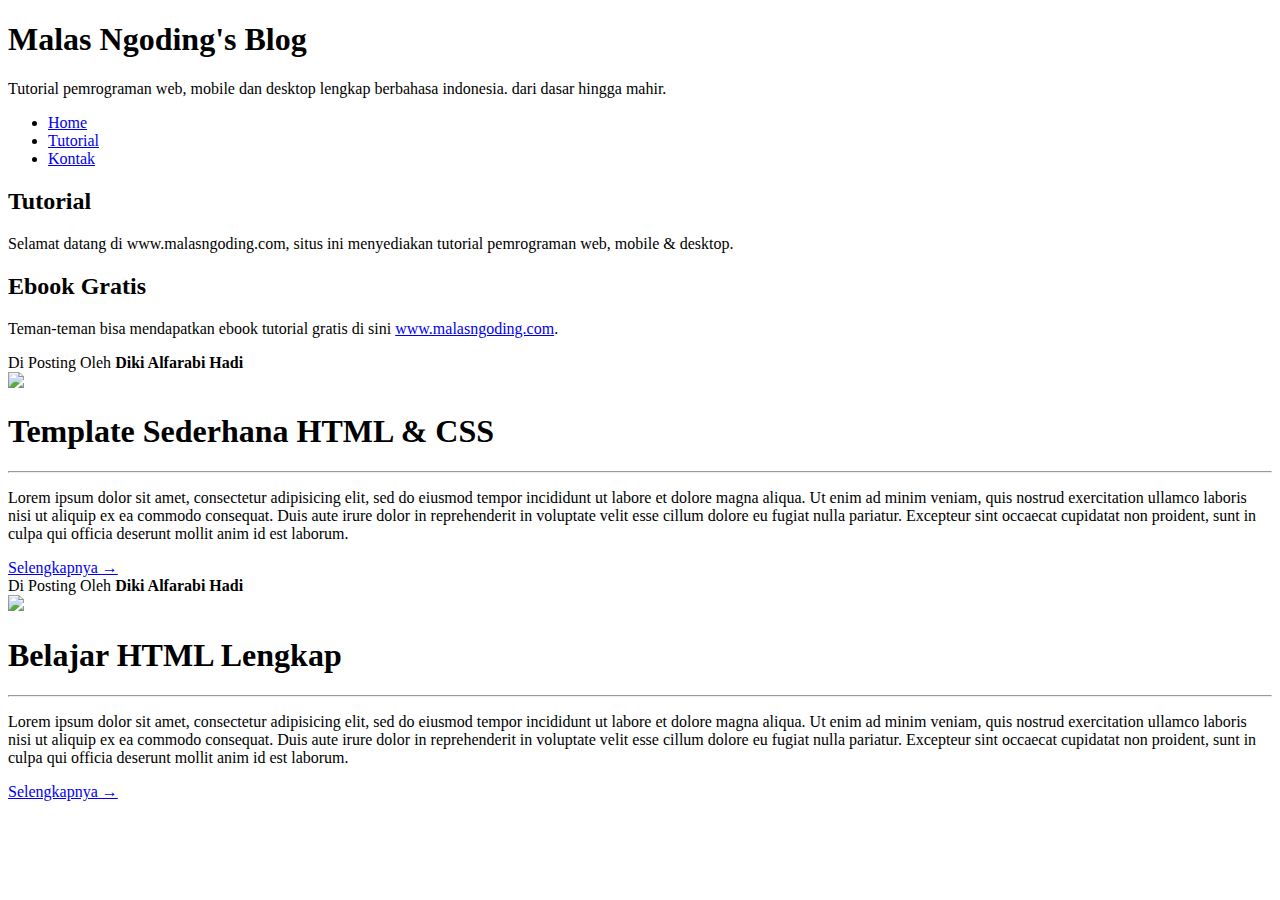
==== index.html @ e8ecb696 "index.html" ====
<!DOCTYPE html>
<html>
<head>
	<title>MalasNgoding's Blog</title>
	<link rel="stylesheet" type="text/css" href="style.css">
</head>
<body>
	
	<!-- bagian header template -->
	<header>
		<h1 class="judul">Malas Ngoding's Blog</h1>
		<p class="deskripsi">Tutorial pemrograman web, mobile dan desktop lengkap berbahasa indonesia. dari dasar hingga mahir.</p>
	</header>
	<!-- akhir bagian header template -->
	
	<div class="wrap">
		<!-- bagian menu		 -->
		<nav class="menu">
			<ul>
				<li>
					<a href="#">Home</a>
				</li>
				<li>
					<a href="#">Tutorial</a>
				</li>
				<li>
					<a href="#">Kontak</a>
				</li>
			</ul>
		</nav>
		<!-- akhir bagian menu -->
 
		<!-- bagian sidebar website -->
		<aside class="sidebar">
			<div class="widget">
				<h2>Tutorial</h2>
				<p>Selamat datang di www.malasngoding.com, situs ini menyediakan tutorial pemrograman web, mobile & desktop.</p>
			</div>
			<div class="widget">
				<h2>Ebook Gratis</h2>
				<p>Teman-teman bisa mendapatkan ebook tutorial gratis di sini <a target="_blank" href="https://www.malasngoding.com">www.malasngoding.com</a>.</p>
			</div>
		</aside>
		<!-- akhir bagian sidebar website -->
 
		<!-- bagian konten Blog -->
		<div class="blog">
			<div class="conteudo">
				<div class="post-info">
					Di Posting Oleh <b>Diki Alfarabi Hadi</b>
				</div>
				<img src="https://www.malasngoding.com/wp-content/uploads/2016/02/tutorial-css-bahasa-indonesia.png">
				<h1> Template Sederhana HTML & CSS </h1>
				<hr>
				<p>
					Lorem ipsum dolor sit amet, consectetur adipisicing elit, sed do eiusmod tempor incididunt ut labore et dolore magna aliqua. Ut enim ad minim veniam, quis nostrud exercitation ullamco laboris nisi ut aliquip ex ea commodo consequat. Duis aute irure dolor in reprehenderit in voluptate velit esse cillum dolore eu fugiat nulla pariatur. Excepteur sint occaecat cupidatat non proident, sunt in culpa qui officia deserunt mollit anim id est laborum.
				</p>				
				<a href="#" class="continue-lendo">Selengkapnya →</a>
			</div>
			<div class="conteudo">
				<div class="post-info">
					Di Posting Oleh <b>Diki Alfarabi Hadi</b>
				</div>
				<img src="https://www.malasngoding.com/wp-content/uploads/2016/02/tutorial-html-bahasa-indonesia.png">
				<h1> Belajar HTML Lengkap </h1>
				<hr>
				<p>
					Lorem ipsum dolor sit amet, consectetur adipisicing elit, sed do eiusmod tempor incididunt ut labore et dolore magna aliqua. Ut enim ad minim veniam, quis nostrud exercitation ullamco laboris nisi ut aliquip ex ea commodo consequat. Duis aute irure dolor in reprehenderit in voluptate velit esse cillum dolore eu fugiat nulla pariatur. Excepteur sint occaecat cupidatat non proident, sunt in culpa qui officia deserunt mollit anim id est laborum.
				</p>				
				<a href="#" class="continue-lendo">Selengkapnya →</a>
			</div>
		</div>
		<!-- akhir bagian konten Blog -->
	</div>
 
</body>
</html>
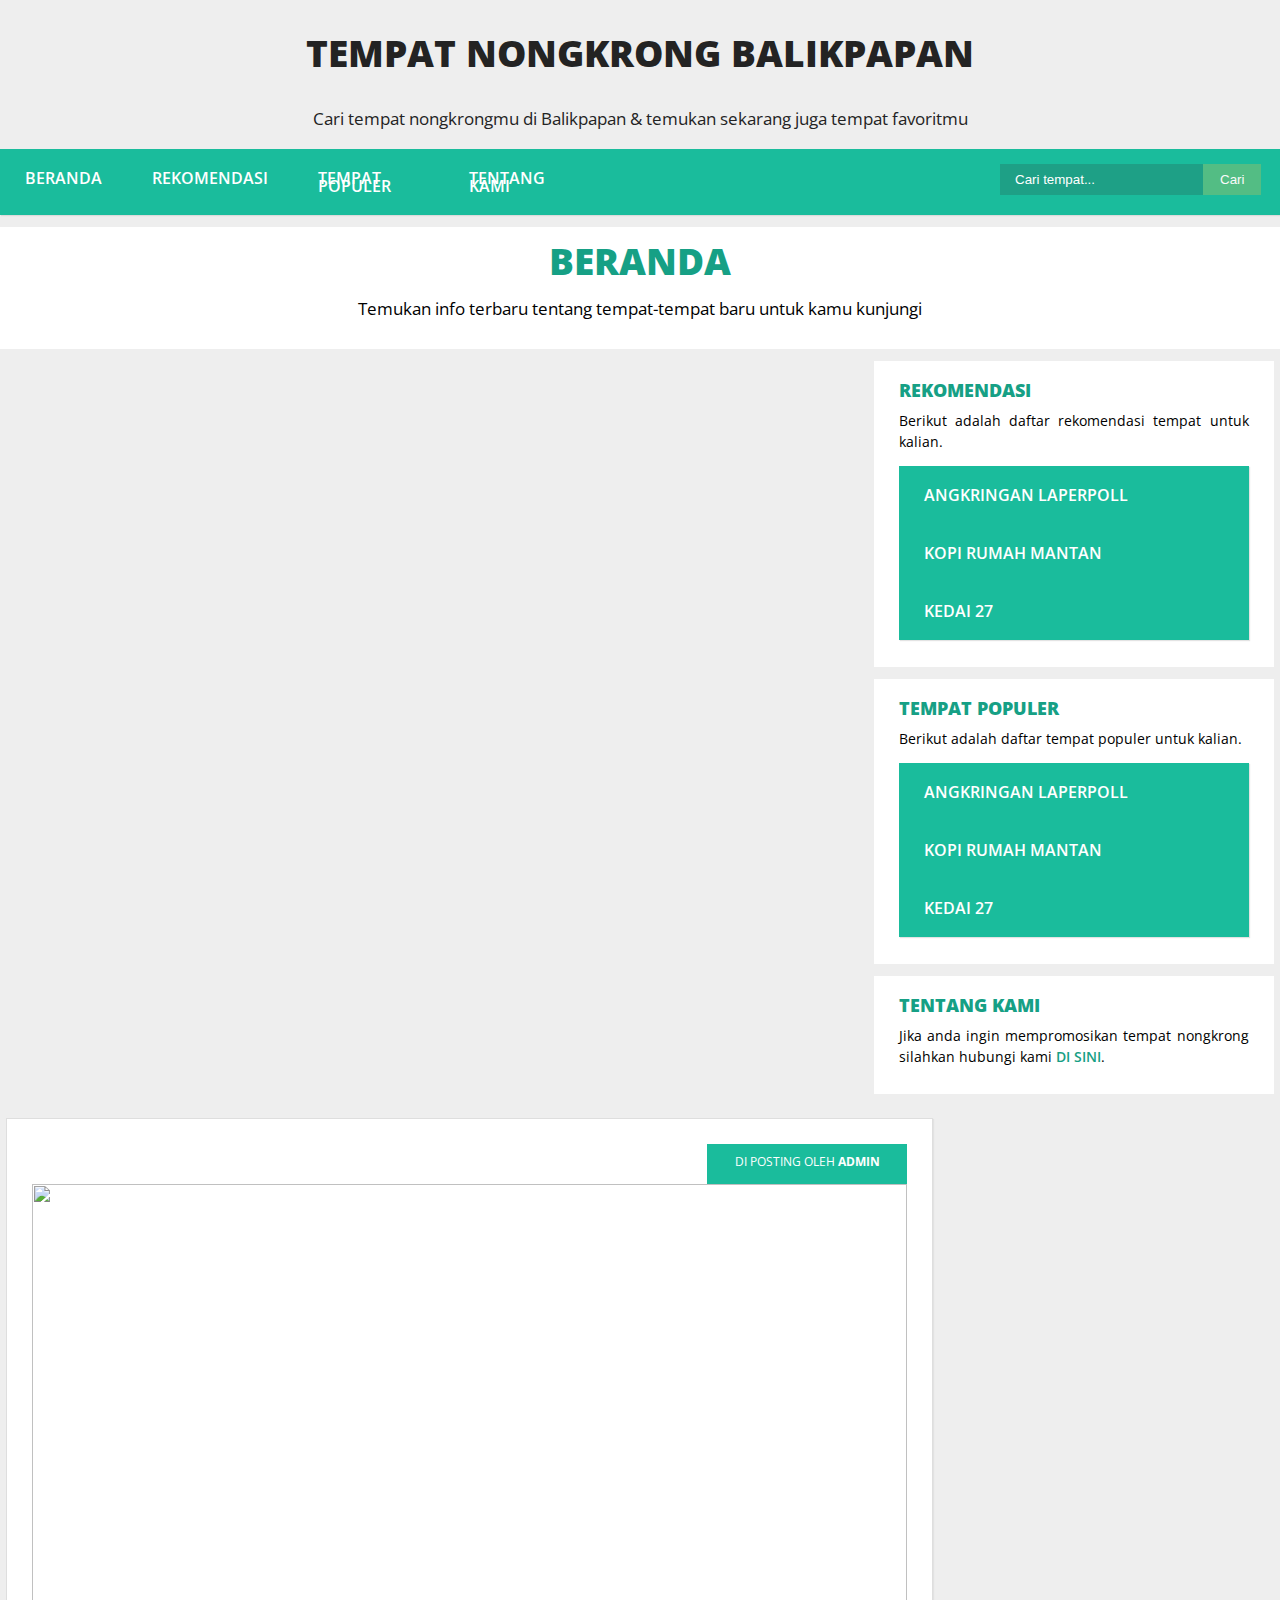
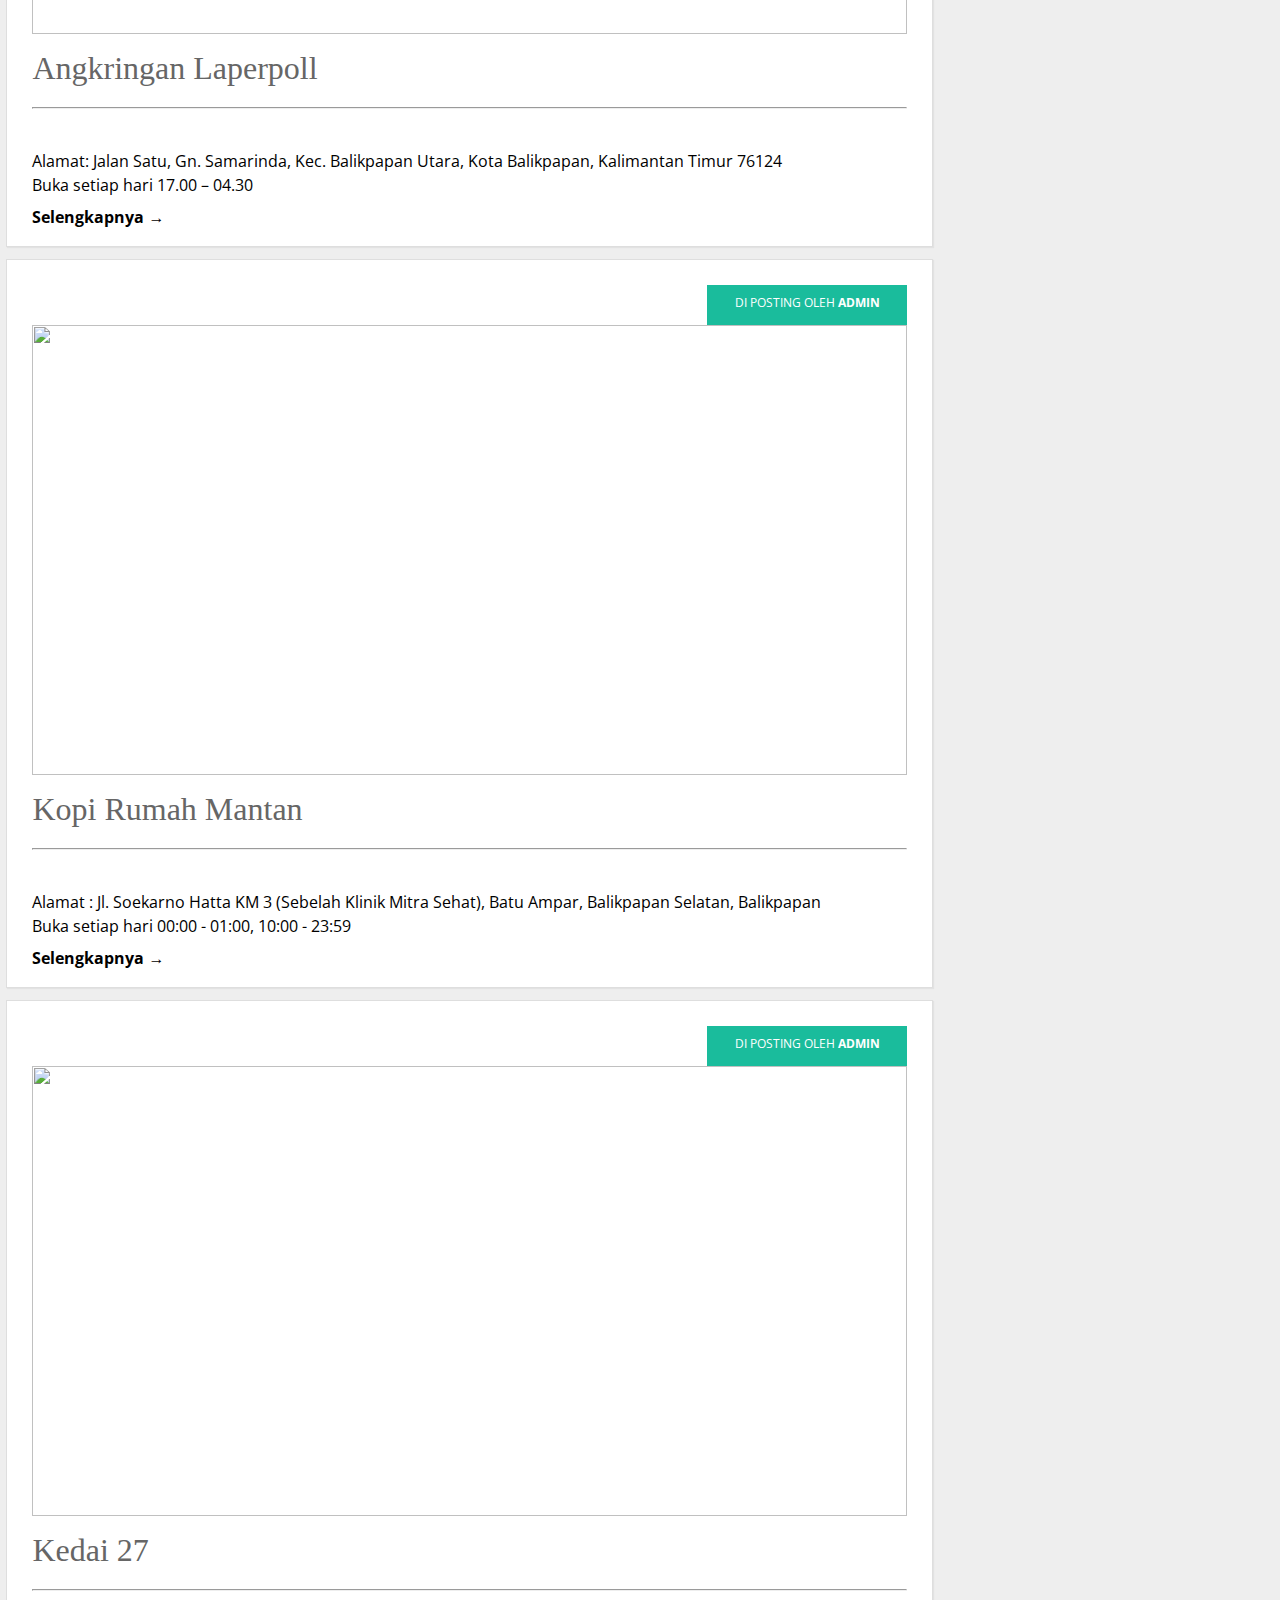
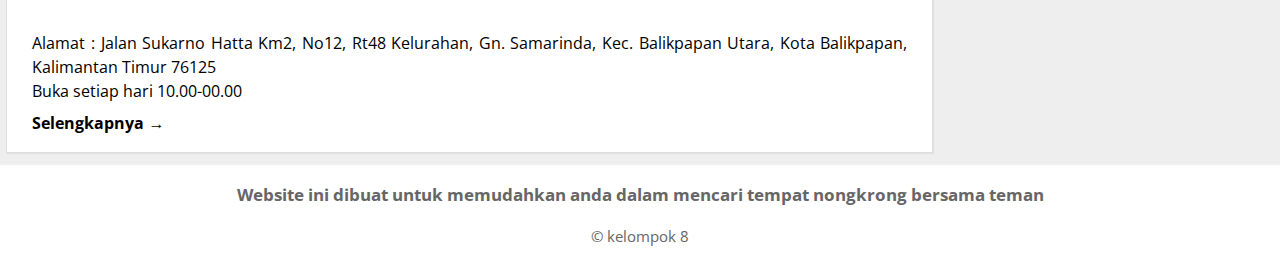
==== commit 87765540: "index.html" ====
--- a/index.html
+++ b/index.html
@@ -1,77 +1,125 @@
 <!DOCTYPE html>
-<html>
+<html lang="en">
 <head>
-	<title>MalasNgoding's Blog</title>
-	<link rel="stylesheet" type="text/css" href="style.css">
+	<meta name="viewport" content="width=device-width, initial-scale=1.0" charset="utf-8">
+	<title>Tempat Nongkrong Balikpapan</title>
+	<link rel="stylesheet" type="text/css" href="css/style.css">
 </head>
 <body>
 	
-	<!-- bagian header template -->
-	<header>
-		<h1 class="judul">Malas Ngoding's Blog</h1>
-		<p class="deskripsi">Tutorial pemrograman web, mobile dan desktop lengkap berbahasa indonesia. dari dasar hingga mahir.</p>
+	<!--Bagian Header-->
+	<header>	
+	
+		<h1 class="judul">Tempat Nongkrong Balikpapan</h1>
+		<p class="deskripsi">Cari tempat nongkrongmu di Balikpapan & temukan sekarang juga tempat favoritmu</p>
+		
 	</header>
-	<!-- akhir bagian header template -->
+
+	<!--Bagian Navigasi-->
+	<nav>
+		<ul>	
+			<li>
+				<a href="index.html">Beranda</a>
+			</li>
+			<li>
+				<a href="pages/rekomendasi.html">Rekomendasi</a>
+			</li>
+			<li>
+				<a href="pages/populer.html">Tempat Populer</a> 
+			</li>
+			<li>
+				<a href="pages/tentang.html">Tentang Kami</a>
+			</li>
+			<li>
+				<form>
+					<input class="search" type="text" placeholder="Cari tempat..." required>	
+					<input class="button" type="button" value="Cari">		
+				</form>
+			</li>
+		</ul>
 	
-	<div class="wrap">
-		<!-- bagian menu		 -->
-		<nav class="menu">
-			<ul>
-				<li>
-					<a href="#">Home</a>
-				</li>
-				<li>
-					<a href="#">Tutorial</a>
-				</li>
-				<li>
-					<a href="#">Kontak</a>
-				</li>
-			</ul>
-		</nav>
-		<!-- akhir bagian menu -->
- 
-		<!-- bagian sidebar website -->
+	</nav>
+	<!--Bagian Konten-->
+	<div class="main">
+		<h1 class="judul">BERANDA</h1>
+		<p class="deskripsi">Temukan info terbaru tentang tempat-tempat baru untuk kamu kunjungi</p>
+	</div>
+	<div class="container">
 		<aside class="sidebar">
 			<div class="widget">
-				<h2>Tutorial</h2>
-				<p>Selamat datang di www.malasngoding.com, situs ini menyediakan tutorial pemrograman web, mobile & desktop.</p>
+				<h2>Rekomendasi</h2>
+				<p>Berikut adalah daftar rekomendasi tempat untuk kalian.</p>
+				<ul>
+					<li><a href="pages/laperpoll.html">Angkringan Laperpoll</a></li>
+					<li><a href="pages/kopi-mantan.html">Kopi Rumah Mantan</a></li>
+					<li><a href="pages/kedai-27.html">Kedai 27</a></li>
+				</ul>
 			</div>
 			<div class="widget">
-				<h2>Ebook Gratis</h2>
-				<p>Teman-teman bisa mendapatkan ebook tutorial gratis di sini <a target="_blank" href="https://www.malasngoding.com">www.malasngoding.com</a>.</p>
+				<h2>Tempat Populer</h2>
+				<p>Berikut adalah daftar tempat populer untuk kalian.</p>
+				<ul>
+					<li><a href="pages/laperpoll.html">Angkringan Laperpoll</a></li>
+					<li><a href="pages/kopi-mantan.html">Kopi Rumah Mantan</a></li>
+					<li><a href="pages/kedai-27.html">Kedai 27</a></li>
+				</ul>
+			</div>
+			<div class="widget">
+				<h2>Tentang Kami</h2>
+				<p>Jika anda ingin mempromosikan tempat nongkrong silahkan hubungi kami <a href="pages/tentang.html">di sini</a>.</p>
 			</div>
 		</aside>
-		<!-- akhir bagian sidebar website -->
- 
-		<!-- bagian konten Blog -->
+
 		<div class="blog">
-			<div class="conteudo">
+			<div class="content">
 				<div class="post-info">
-					Di Posting Oleh <b>Diki Alfarabi Hadi</b>
+					Di Posting Oleh <b>ADMIN</b>
 				</div>
-				<img src="https://www.malasngoding.com/wp-content/uploads/2016/02/tutorial-css-bahasa-indonesia.png">
-				<h1> Template Sederhana HTML & CSS </h1>
+				<img src="img/laper.jpg">
+				<h1> Angkringan Laperpoll </h1>
 				<hr>
 				<p>
-					Lorem ipsum dolor sit amet, consectetur adipisicing elit, sed do eiusmod tempor incididunt ut labore et dolore magna aliqua. Ut enim ad minim veniam, quis nostrud exercitation ullamco laboris nisi ut aliquip ex ea commodo consequat. Duis aute irure dolor in reprehenderit in voluptate velit esse cillum dolore eu fugiat nulla pariatur. Excepteur sint occaecat cupidatat non proident, sunt in culpa qui officia deserunt mollit anim id est laborum.
+					<br>Alamat: Jalan Satu, Gn. Samarinda, Kec. Balikpapan Utara, Kota Balikpapan, Kalimantan Timur 76124
+					<br>Buka setiap hari	17.00 – 04.30
 				</p>				
-				<a href="#" class="continue-lendo">Selengkapnya →</a>
+				<a href="pages/laperpoll.html" class="continue">Selengkapnya →</a>
 			</div>
-			<div class="conteudo">
+
+			<div class="content">
 				<div class="post-info">
-					Di Posting Oleh <b>Diki Alfarabi Hadi</b>
+					Di Posting Oleh <b>ADMIN</b>
 				</div>
-				<img src="https://www.malasngoding.com/wp-content/uploads/2016/02/tutorial-html-bahasa-indonesia.png">
-				<h1> Belajar HTML Lengkap </h1>
+				<img src="img/mantan.jpg">
+				<h1> Kopi Rumah Mantan </h1>
 				<hr>
 				<p>
-					Lorem ipsum dolor sit amet, consectetur adipisicing elit, sed do eiusmod tempor incididunt ut labore et dolore magna aliqua. Ut enim ad minim veniam, quis nostrud exercitation ullamco laboris nisi ut aliquip ex ea commodo consequat. Duis aute irure dolor in reprehenderit in voluptate velit esse cillum dolore eu fugiat nulla pariatur. Excepteur sint occaecat cupidatat non proident, sunt in culpa qui officia deserunt mollit anim id est laborum.
+					<br>Alamat : Jl. Soekarno Hatta KM 3 (Sebelah Klinik Mitra Sehat), Batu Ampar, Balikpapan Selatan, Balikpapan
+					<br>Buka setiap hari	00:00 - 01:00, 10:00 - 23:59
 				</p>				
-				<a href="#" class="continue-lendo">Selengkapnya →</a>
+				<a href="pages/kopi-mantan.html" class="continue">Selengkapnya →</a>
+			</div>
+
+			<div class="content">
+				<div class="post-info">
+					Di Posting Oleh <b>ADMIN</b>
+				</div>
+				<img src="img/kedai.jpg">
+				<h1> Kedai 27 </h1>
+				<hr>
+				<p>
+					<br>Alamat : Jalan Sukarno Hatta Km2, No12, Rt48 Kelurahan, Gn. Samarinda, Kec. Balikpapan Utara, Kota Balikpapan, Kalimantan Timur 76125
+					<br>Buka setiap hari 10.00-00.00
+				</p>				
+				<a href="pages/kedai-27.html" class="continue">Selengkapnya →</a>
 			</div>
 		</div>
-		<!-- akhir bagian konten Blog -->
 	</div>
- 
+
+	<!--Bagian Footer-->
+	<footer>
+		<h3>Website ini dibuat untuk memudahkan anda dalam mencari tempat nongkrong bersama teman</h3>
+		<p>&copy; Kelompok 8</p>	
+	</footer>
+
 </body>
 </html>
--- a/css/style.css
+++ b/css/style.css
@@ -0,0 +1,353 @@
+@import url(http://fonts.googleapis.com/css?family=Open+Sans:400,800,700,600,300);
+
+body{
+	background-color: #eee;
+	margin: 0;
+	font-family: 'Open Sans', sans-serif;
+	line-height: 0.5;
+	text-align: justify;
+}
+
+.judul{
+	font-weight: 800;
+	text-align: center;
+	color: #232323;
+	font-size:28pt;
+	text-transform: uppercase;
+}
+
+.deskripsi{
+	text-align: center;
+	font-size: 13pt;
+}
+
+header{
+	text-align: center;
+	color: #232323;
+}
+
+h1{
+	line-height: 1.5;
+}
+
+p{
+	line-height: 1.5;
+}
+
+nav ul{
+	overflow:hidden;
+	display: flex;
+	color:#fff;
+	list-style: none;
+	float:left;
+	padding:0;
+	width: 100%;
+	margin:0 0 0;
+	background: #1abc9c;
+	-webkit-box-shadow: 1px 1px 1px 0px rgba(204,204,204,0.55);
+	-moz-box-shadow: 1px 1px 1px 0px rgba(204,204,204,0.55);
+	box-shadow: 1px 1px 1px 0px rgba(204,204,204,0.55);
+}
+
+nav ul li{
+	margin: 0;
+	float: left;
+}
+
+nav ul a{
+	padding:25px;
+	display:block;
+	font-weight:600;
+	font-size: 16px;
+	color:#fff;
+	text-transform: uppercase;
+	transition: all 0.5s ease;
+	text-decoration: none;
+}
+
+nav ul a:hover {
+	text-decoration: underline;
+	background-color:#16a085;
+}
+
+form {
+    width:280px;
+    float: left;
+    margin-top:15px;
+    margin-bottom: 15px;
+    margin-left: 420px;
+}
+
+.search {
+    padding:8px 15px;
+    background:rgba(50, 50, 50, 0.2);
+    border:0px solid #dbdbdb;
+    color: #fff;
+}
+
+.search::-webkit-input-placeholder{
+	color: #fff;
+}
+
+.button {
+    position:relative;
+    padding:6px 15px;
+    left:-8px;
+    border:2px solid #53bd84;
+    background-color:#53bd84;
+    color:#fafafa;
+}
+
+.button:hover  {
+    background-color:#fafafa;
+    color:#207cca;
+}
+
+.container{
+	width: 99%;
+	margin-left: 0.5%;
+	margin-top: 85px;
+	margin-right: 0.5%;
+	background-color: #16a085;
+}
+
+.main{
+	float: left;
+	margin-top: 12px;
+	background: #fff;
+	width: 100%;
+}
+
+.main h1{
+	color: #16a085;
+	line-height: 0.5;
+	padding-top: 15px
+	font-weight: 800;
+}
+
+.main p{
+	color: #000;
+	line-height: 1.5;
+	margin-top: 3px;
+	padding-bottom: 10px;
+}
+
+.sidebar {
+	margin-top: 12px;
+	float:right;
+	width:400px;
+}
+ 
+.sidebar .widget {
+	padding:25px;
+	margin:0 0 12px;
+	background:#fff;
+	border-bottom: 2px solid #fff;
+	transition: all 0.5s ease;
+}
+ 
+.sidebar .widget:hover {
+	border-bottom: 2px solid #16a085;
+}
+ 
+.sidebar .widget h2 {
+	padding:0;
+	margin:0 0 15px;
+	color:#16a085;
+	font-size: 18px;
+	font-weight:800;
+	text-transform: uppercase;
+}
+ 
+.sidebar .widget p {
+	font-size: 14px;
+}
+ 
+.sidebar .widget p:last-child {
+	margin:0;
+}
+
+.sidebar .widget a{
+	text-decoration: none;
+	text-transform: uppercase;
+	color: #16a085;
+	font-weight:600;
+}
+
+.sidebar .widget a:hover{
+	text-decoration: underline;
+	background-color:#1abc9c;
+	color: #fff;
+}
+
+.sidebar .widget ul{
+	overflow:hidden;
+	color:#fff;
+	list-style: none;
+	padding:0;
+	width: 100%;
+	margin:0 0 0;
+	background: #1abc9c;
+	-webkit-box-shadow: 1px 1px 1px 0px rgba(204,204,204,0.55);
+	-moz-box-shadow: 1px 1px 1px 0px rgba(204,204,204,0.55);
+	box-shadow: 1px 1px 1px 0px rgba(204,204,204,0.55);
+}
+
+.sidebar .widget ul li{
+	margin: 0;
+}
+
+.sidebar .widget ul a{
+	padding:25px;
+	display:block;
+	font-weight:600;
+	font-size: 16px;
+	color:#fff;
+	text-transform: uppercase;
+	transition: all 0.5s ease;
+	text-decoration: none;
+}
+
+.sidebar .widget ul a:hover {
+	text-decoration: underline;
+	background-color:#16a085;
+}
+.blog {
+	float:left;
+}
+ 
+.content {
+	width:875px;
+	padding:25px;
+	margin:12px auto;
+	background: #fff;
+	border:1px solid #dedede;
+	-webkit-box-shadow: 1px 1px 1px 0px rgba(204,204,204,0.35);
+	-moz-box-shadow: 1px 1px 1px 0px rgba(204,204,204,0.35);
+	box-shadow: 1px 1px 1px 0px rgba(204,204,204,0.35);
+}
+ 
+.content img {
+	width: 875px;
+	height: 450px;
+	margin-bottom: 10px;
+}
+ 
+.content h1 {
+	padding:0;
+	margin:0 0 15px;
+	font-weight: normal;
+	color: #666;
+	font-family: Georgia;
+}
+ 
+.content p:last-child {
+	margin: 0;
+}
+ 
+.content .continue {
+	color:#000;
+	transition: all 0.5s ease;
+	text-decoration: none;
+	font-weight: 700; 
+}
+ 
+.content .continue:hover {
+	margin-left:10px;
+}
+ 
+.post-info {
+	padding-right: -30px;
+	padding-top: 15px;
+	text-align: center;
+	color: #fff;
+	background: #1abc9c;
+	background-position: center;
+	width: 200px;
+	height: 25px;
+	float: right;
+	font-size: 12px;
+	margin: 0;
+	text-transform: uppercase;
+}
+
+iframe{
+	width: 875px;
+	height: 450px;
+}
+
+.comment{
+	width: 875px;
+	height: auto;
+	margin: 0px;
+}
+.comment p{
+	line-height: 1.3;
+	margin-top: 5px;
+}
+
+.comment .fnama{
+	width: 100%;
+	box-sizing: border-box;
+	padding: 5px 5px;
+	margin-top: -15px;
+	clear: both;
+}
+.comment .komentar{
+	width: 100%;
+	height: 150px;
+	margin-top: -10px;
+	clear: both;
+}
+.comment .button{
+	align-content: center;
+	width: 100%;
+	margin-top: 5px;
+	margin-left: 8px;
+	border-radius: 3px;
+	clear: both;
+}
+.post-nama{
+	padding-left: 5px;
+	padding-top: 15px;
+	text-align: center;
+	color: #fff;
+	background: #1abc9c;
+	background-position: center;
+	width: 200px;
+	height: 20px;
+	float: left;
+	font-size: 12px;
+	margin: 0;
+	text-transform: uppercase;
+	clear: both;
+}
+.post-komen{
+	box-sizing: border-box;
+	clear: both;
+	color: #666;
+	background: #eee;
+	background-position: center;
+	width: 875px;
+	height: auto;
+	padding: 5px 5px;
+	font-size: 15px
+}
+
+footer{
+	width: 100%;
+	background: #fff;
+	color: #666;
+	float: left;
+	text-align: center;
+	font-size: 11pt;
+	line-height: 1.5;
+}
+
+footer p{
+	line-height: 1.5;
+	font-style: normal;
+	text-transform: lowercase;
+	font-size: 11pt;
+	margin-top: 0;
+}
